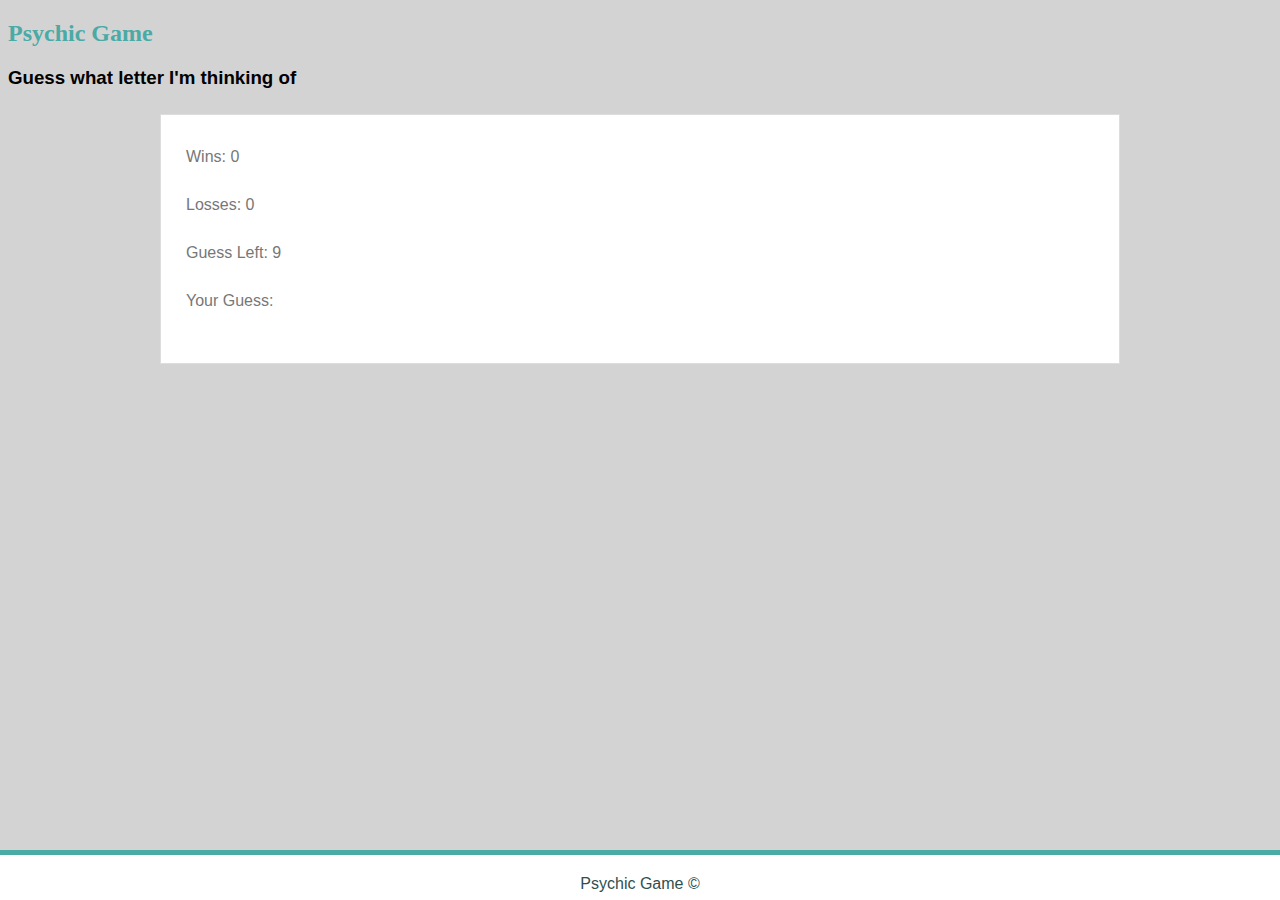
==== index.html @ 5ff03fac "phsychic game v1" ====
<!DOCTYPE html>
<html lang="en">
<head>
  <meta charset="UTF-8">
  <title>Psychic Game</title>

  <script src="https://cdnjs.cloudflare.com/ajax/libs/jquery/3.2.1/jquery.min.js"></script>

  <link rel="stylesheet" href="https://maxcdn.bootstrapcdn.com/bootstrap/3.3.6/css/bootstrap.min.css" integrity="sha384-1q8mTJOASx8j1Au+a5WDVnPi2lkFfwwEAa8hDDdjZlpLegxhjVME1fgjWPGmkzs7" crossorigin="anonymous">
  <link rel="stylesheet" type="text/css" href="css/style.css">
  <script src="css/scripts.js"></script>

</head>
<body id="target">


  <div class="jumbotron">

    <h2 class="text-center">Psychic Game</h2>
    <h3 class="text-center">Guess what letter I'm thinking of</h3>

    <section>
      <p id="wins">Wins: 0</p>
      <p id="losses">Losses: 0</p>
      <p id="guessLeft">Guess Left: 9</p>
      <p id="user">Your Guess: </p>
     
       
     </section>

  </div>


  





  <footer>
    Psychic Game &copy;
</footer>

</body>
</html>
---- css/style.css ----
* {
  box-sizing: border-box;
  /* background-image: url("images/shattered.png"); */
}

body {
 
  background: lightgrey;
  
  font-family: 'Arial', 'Helvetica Neue', Helvetica, sans-serif;
}


h1 {
  font-family: 'Georgia', Times, Times New Roman, serif;
  color: #4aaaa5;
  font-size: 20px;
}

h2 {
  font-family: 'Georgia', Times, Times New Roman, serif;
  color: #4aaaa5;
  font-size: 24px;
}


header {
  border-bottom: 1px solid #dddddd;
  color: #333;
  background:white;
}


/* header info */
#logo {
  background: #4aaaa5;
  color: white;
  padding: 20px 25px 20px 25px;
  float: left;
  height: 100%;

}

nav {
  text-align: center;
  text-decoration: none;
  width: 960px;
  margin: 0 auto;
  height: 75px;
  position: center;

}
  
  ul {
    list-style-type: none;
    margin: 0;
    padding: 0;
    float: right;
    overflow: hidden;
    color: #777777;
    position: relative;
  top: 50%;
  transform: translateY(-50%);
    
  }
  
  li{
    display: inline;
    color: #777777;
    height: 100%;
  }
  
  li a {
    text-align: center;
    color: #777777;
    padding: 10px 10px;
    text-decoration: none;
  }

  li a:hover {
    color: #4aaaa5;
  }

  .vline {
      border-right: 1px solid #777777;
      height: 50px;
  }
  

section {
  background: white;
  border: 1px solid #dddddd;
  color: #333;
  font-family: 'Arial', 'Helvetica Neue', Helvetica, sans-serif;
line-height: 200%;
padding: 10px 25px 30px 25px;
  color: black;
  width: 960px;
  margin: 0 auto;
  margin-top: 25px;
  overflow: hidden; 
  overflow: scroll;
  }

hr {
  border: 0;
height: 2px;
background: #ddd;

}

img {
  width: 200px;
}

.image {
padding: 15px 25px 0px 0px;
}
p {
  color: #777777;
}

 /* footer info */
footer {
  background: white;
  border-top: 5px solid #4aaaa5;
  color: darkslategray;
  height: 50px;
  position: fixed;
  left: 0;
  bottom: 0;
  width: 100%;
  text-align: center;
  padding: 20px;
  
}


/* contact page info */

input[type=text], select, textarea {
  width: 100%;
  padding: 12px;
  border: 1px solid #ccc;
  box-sizing: border-box;
  margin-top: 6px;
  margin-bottom: 16px;
  resize: vertical;
  font-size: 14px;
  font-family: 'Arial', 'Helvetica Neue', Helvetica, sans-serif;
  
}

input[type=submit] {
  background-color: #4aaaa5;
  color: white;
  padding: 12px 25px;
  border: none;
  cursor: pointer;
}

input[type=submit]:hover {
  background-color: #777777;
}


/* portfolio page info */
.row{
  width: 50%;
  
}

.block {
  position: relative;
  padding: 15px 25px 0px 0px;
  text-align: center;
  color: white;
  float: left;
}

.centered {
  position: absolute;
  top: 75%;
  left: 44.5%;
  transform: translate(-50%, -50%);
  background: #4aaaa5;
  width: 200px;
  padding: 3px 0px;
  font-family: 'Georgia', Times, Times New Roman, serif;
  font-size: 13px;
}

a {
  color: white;
  text-decoration: none;
}

a:hover {
  text-decoration: underline;
  color: #777777;
}

a:active {
  text-decoration: underline;
}



/* background info */
#bg {
  position: fixed; 
  top: -50%; 
  left: -50%; 
  width: 200%; 
  height: 200%;
  z-index: -1;
}
#bg img {
  position: absolute; 
  top: 0; 
  left: 0; 
  right: 0; 
  bottom: 0; 
  margin: auto; 
  min-width: 50%;
  min-height: 50%;
}





/* media queries   max width 980*/

@media only screen and (max-width: 980px) {
  body {
      /* background-color: lightblue; */
  }


  header {
    border-bottom: 1px solid #dddddd;
    color: #333;
    background:white; 
    margin: 0 auto;

  }

#logo {
  padding: 20px 25px 20px 25px;
  height: 100%;
}

nav {
  background: white;
  text-align: center;
  text-decoration: none;
  width: 100%;
  margin: 0 auto;
   margin: 0px 0px 0px 50px;
  height: 75px;
 
}
  
section {  
  width: 585px;
  margin: 0 auto;
  margin: 25px 0px 10px 50px;
  }

  ul {
    list-style-type: none;
    margin-left: 270px;
    padding: 0;
    float: left;
    color: #777777;
  }

/* portfolio page info */
.row{
  width: 100%;
  margin-left: 10%;
  margin-right: 10%;
}
  

}



/* media queries   max width 768*/
@media only screen and (max-width: 768px) {
  body {
      /* background-color: red; */
  }

  header {
    border-bottom: 1px solid #dddddd;
    color: #333;
    background:white; 
    width: 100%;
  }

  nav {
    background: white;
    text-align: center;
    text-decoration: none;
    width: 550px;
    margin: 0 auto;
    height: 75px;
    position: center;
   
  
  }
  #logo {
    background: #4aaaa5;
    color: white;
    /* display: inline; */
    padding: 20px 25px 20px 25px;
    margin-left: 0px;
    float: left;
    height: 100%;
  
  }


  section {
    background: white;
    border: 1px solid #dddddd;
    color: #333;
    font-family: 'Arial', 'Helvetica Neue', Helvetica, sans-serif;
  line-height: 200%;
    color: white;
    width: 550px;
    position: absolute;
    left: 50%;
    margin-left: -275px;
    }

    ul {
      list-style-type: none;
      margin: 0;
      padding: 0;
      float: right;
      overflow: hidden;
      color: #777777;
      position: relative;
    top: 50%;
    transform: translateY(-50%);
          }


          


}



@media only screen and (max-width: 640px) {
  body {
      /* background-color: green; */
  }


  section {
    background: white;
    border: 1px solid #dddddd;
    color: #333;
    font-family: 'Arial', 'Helvetica Neue', Helvetica, sans-serif;
  line-height: 200%;
  /* padding: 10px 25px 30px 25px; */
    color: white;
    width: 400px;
    /* margin: 0 auto;
    margin: 25px 0px 0px 20px; */
    position: absolute;
    left: 50%;
    margin-left: -200px;
    padding-bottom: 10px;
    
    } 

    .image {
      padding: 15px 0px 15px 0px;
      width: 100%;
    height: auto;
      }
      
  
      #logo {
        background: #4aaaa5;
        color: white;
        display: inline;
        padding: 20px 0px 20px 0px;
        text-align: center;
        width: 100%;
        overflow: auto;

      
      }
      
      nav {
        background: white;
        text-align: center;
        text-decoration: none;
        width: 600px;
        margin: 0 auto;
        height: 75px;
        position: center;
        overflow: auto;
      }


.block {

  padding: 15px 37px 0px 0px;
  text-align: center;
  color: white;
 margin-left: -15px;
}

img {

  width: 300px;
}   

.centered {
  position: absolute;
  top: 75%;
  left: 44.5%;
  transform: translate(-50%, -50%);
  background: #4aaaa5;
  width: 300px;
  padding: 3px 0px;
  font-family: 'Georgia', Times, Times New Roman, serif;
  font-size: 13px;
}



header {

  padding-bottom: 10px;
  height: 90px;
  background: white;
}


/* header info */
#logo {
  background: #4aaaa5;
  color: white;

  float: left;
  height: 46px;
  display: block;



}

nav {
  
  width: 100%;

  height: 80px;
  position: center;
  background: #4aaaa5;
  margin-bottom: 20px;
}


ul {
  list-style-type: none;
  background: white;
  overflow: hidden;
  color: #777777;
  float: left;
  padding-top: 11px;

  width: 100%;
  height: 60px;
  




}
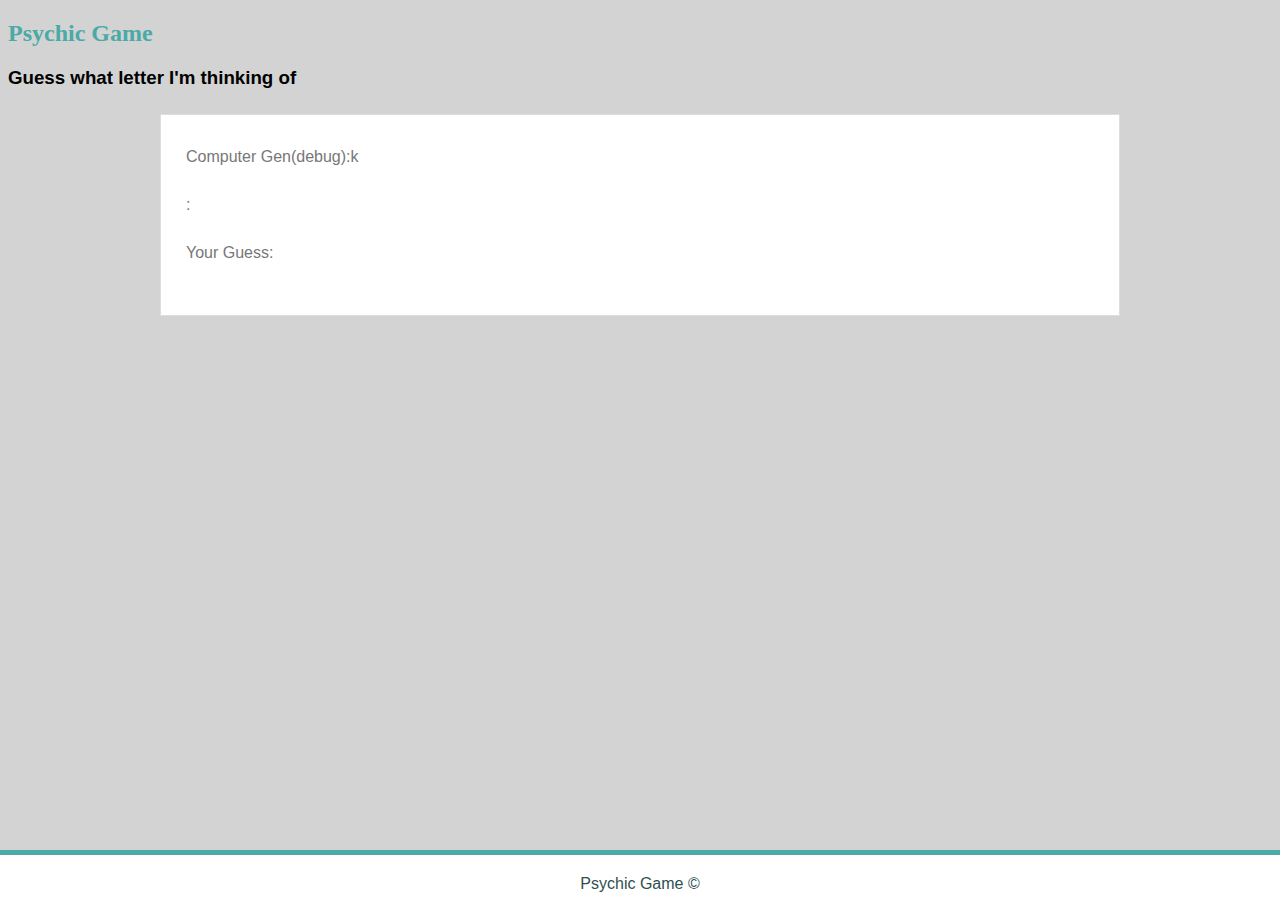
==== commit 3988759a: "friday version" ====
--- a/index.html
+++ b/index.html
@@ -20,16 +20,19 @@
     <h3 class="text-center">Guess what letter I'm thinking of</h3>
 
     <section>
-      <p id="wins">Wins: 0</p>
-      <p id="losses">Losses: 0</p>
-      <p id="guessLeft">Guess Left: 9</p>
-      <p id="user">Your Guess: </p>
+      <p class="computerRando">Computer Gen(debug):</p>
+      <!-- <p class="wins">Wins: 0</p>
+      <p class="losses">Losses: 0</p>
+      
+      <p class="guessField">Guess Left: </p> -->
      
-       
+      <p>: <strong id="winCounter"></strong></p>
+
+      <p class="user">Your Guess: </p>
+
+    
+    
      </section>
-
-  </div>
-
 
   
 
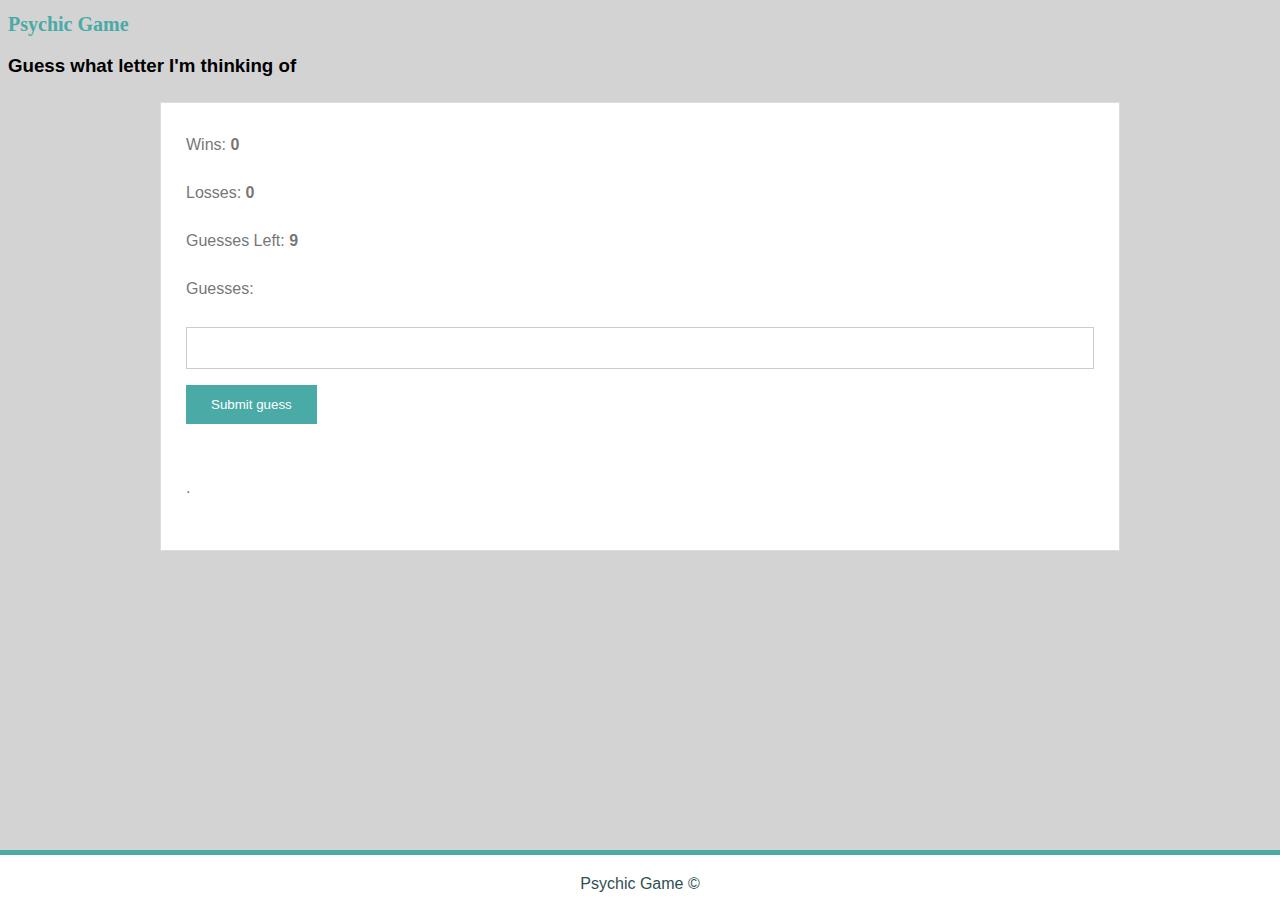
==== commit f97a6dcc: "new" ====
--- a/index.html
+++ b/index.html
@@ -16,26 +16,29 @@
 
   <div class="jumbotron">
 
-    <h2 class="text-center">Psychic Game</h2>
+    <h1 class="text-center">Psychic Game</h1>
     <h3 class="text-center">Guess what letter I'm thinking of</h3>
 
     <section>
-      <p class="computerRando">Computer Gen(debug):</p>
-      <!-- <p class="wins">Wins: 0</p>
-      <p class="losses">Losses: 0</p>
-      
-      <p class="guessField">Guess Left: </p> -->
-     
-      <p>: <strong id="winCounter"></strong></p>
+      <!-- <p class="computerRando">Computer Generated:</p> -->
+      <p>Wins: <strong class="win">0</strong></p>
+      <p>Losses: <strong class="loss">0</strong></p>
+  
+      <p>Guesses Left: <strong class="guessleft">9</strong></p>
+    
+  
+        <p>Guesses: <strong class="guessX"></strong></p>
 
-      <p class="user">Your Guess: </p>
+        <input type="text" id="guessField">
+        <input type="submit" value="Submit guess" id="submitguess">
 
-    
-    
+        <br><br>
+        <p id="winCounter">.</p>
+  
+        
      </section>
 
   
-
 
 
 
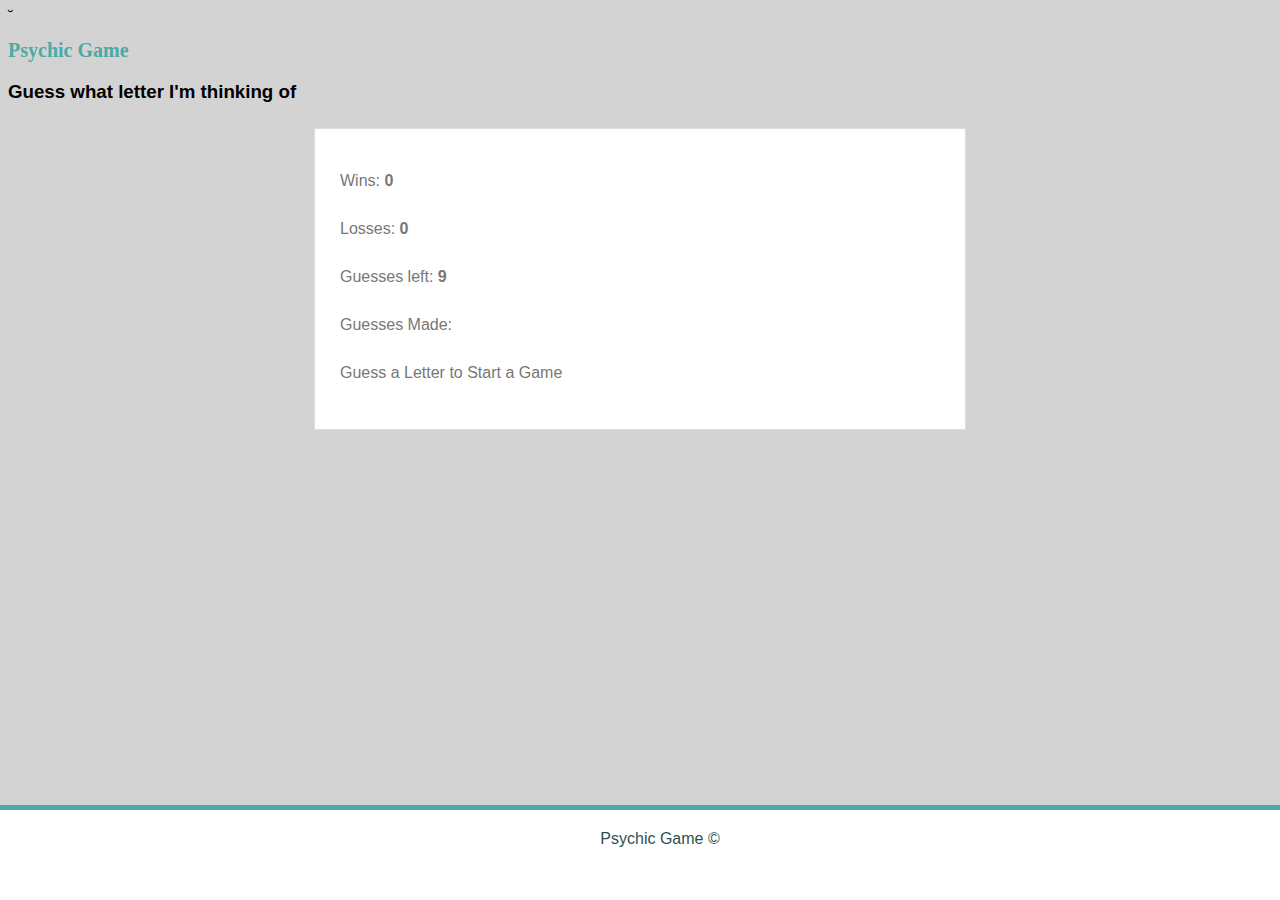
==== commit abbef446: "last version" ====
--- a/index.html
+++ b/index.html
@@ -8,44 +8,32 @@
 
   <link rel="stylesheet" href="https://maxcdn.bootstrapcdn.com/bootstrap/3.3.6/css/bootstrap.min.css" integrity="sha384-1q8mTJOASx8j1Au+a5WDVnPi2lkFfwwEAa8hDDdjZlpLegxhjVME1fgjWPGmkzs7" crossorigin="anonymous">
   <link rel="stylesheet" type="text/css" href="css/style.css">
-  <script src="css/scripts.js"></script>
+  <script src="css/scripts.js"></script>˘
+</head>
 
-</head>
-<body id="target">
+<body>
 
+    <div class="jumbotron">
 
-  <div class="jumbotron">
+        <h1 class="text-center">Psychic Game</h1>
+        <h3 class="text-center">Guess what letter I'm thinking of</h3>
 
-    <h1 class="text-center">Psychic Game</h1>
-    <h3 class="text-center">Guess what letter I'm thinking of</h3>
+        <section>
 
-    <section>
-      <!-- <p class="computerRando">Computer Generated:</p> -->
-      <p>Wins: <strong class="win">0</strong></p>
-      <p>Losses: <strong class="loss">0</strong></p>
-  
-      <p>Guesses Left: <strong class="guessleft">9</strong></p>
-    
-  
-        <p>Guesses: <strong class="guessX"></strong></p>
+            <p>Wins: <strong id="wins">0</strong> </p>
+            <p>Losses: <strong id="losses">0</strong></p>
+            <p>Guesses left: <strong id="guessesLeft">9</strong></p>
+            <p>Guesses Made: <strong id="guessesMade"></strong></p>
+            <p id="winCounter">Guess a Letter to Start a Game</p>
 
-        <input type="text" id="guessField">
-        <input type="submit" value="Submit guess" id="submitguess">
+        </section>
 
-        <br><br>
-        <p id="winCounter">.</p>
-  
-        
-     </section>
+    </div>
 
-  
+    <footer>
+        Psychic Game &copy;
+    </footer>
+</body>
 
+</html>
 
-
-
-  <footer>
-    Psychic Game &copy;
-</footer>
-
-</body>
-</html>
--- a/css/style.css
+++ b/css/style.css
@@ -1,9 +1,3 @@
-
-* {
-  box-sizing: border-box;
-  /* background-image: url("images/shattered.png"); */
-}
-
 body {
  
   background: lightgrey;
@@ -24,68 +18,6 @@
   font-size: 24px;
 }
 
-
-header {
-  border-bottom: 1px solid #dddddd;
-  color: #333;
-  background:white;
-}
-
-
-/* header info */
-#logo {
-  background: #4aaaa5;
-  color: white;
-  padding: 20px 25px 20px 25px;
-  float: left;
-  height: 100%;
-
-}
-
-nav {
-  text-align: center;
-  text-decoration: none;
-  width: 960px;
-  margin: 0 auto;
-  height: 75px;
-  position: center;
-
-}
-  
-  ul {
-    list-style-type: none;
-    margin: 0;
-    padding: 0;
-    float: right;
-    overflow: hidden;
-    color: #777777;
-    position: relative;
-  top: 50%;
-  transform: translateY(-50%);
-    
-  }
-  
-  li{
-    display: inline;
-    color: #777777;
-    height: 100%;
-  }
-  
-  li a {
-    text-align: center;
-    color: #777777;
-    padding: 10px 10px;
-    text-decoration: none;
-  }
-
-  li a:hover {
-    color: #4aaaa5;
-  }
-
-  .vline {
-      border-right: 1px solid #777777;
-      height: 50px;
-  }
   
 
 section {
@@ -94,30 +26,18 @@
   color: #333;
   font-family: 'Arial', 'Helvetica Neue', Helvetica, sans-serif;
 line-height: 200%;
-padding: 10px 25px 30px 25px;
+padding: 20px 25px 30px 25px;
   color: black;
-  width: 960px;
+  width: 600px;
+  height: 250px;
   margin: 0 auto;
   margin-top: 25px;
-  overflow: hidden; 
-  overflow: scroll;
   }
 
-hr {
-  border: 0;
-height: 2px;
-background: #ddd;
 
-}
-
-img {
-  width: 200px;
-}
-
-.image {
-padding: 15px 25px 0px 0px;
-}
 p {
+  font-family: 'Arial', 'Helvetica Neue', Helvetica, sans-serif;
+  font-size: 16px;
   color: #777777;
 }
 
@@ -133,361 +53,4 @@
   width: 100%;
   text-align: center;
   padding: 20px;
-  
 }
-
-
-/* contact page info */
-
-input[type=text], select, textarea {
-  width: 100%;
-  padding: 12px;
-  border: 1px solid #ccc;
-  box-sizing: border-box;
-  margin-top: 6px;
-  margin-bottom: 16px;
-  resize: vertical;
-  font-size: 14px;
-  font-family: 'Arial', 'Helvetica Neue', Helvetica, sans-serif;
-  
-}
-
-input[type=submit] {
-  background-color: #4aaaa5;
-  color: white;
-  padding: 12px 25px;
-  border: none;
-  cursor: pointer;
-}
-
-input[type=submit]:hover {
-  background-color: #777777;
-}
-
-
-/* portfolio page info */
-.row{
-  width: 50%;
-  
-}
-
-.block {
-  position: relative;
-  padding: 15px 25px 0px 0px;
-  text-align: center;
-  color: white;
-  float: left;
-}
-
-.centered {
-  position: absolute;
-  top: 75%;
-  left: 44.5%;
-  transform: translate(-50%, -50%);
-  background: #4aaaa5;
-  width: 200px;
-  padding: 3px 0px;
-  font-family: 'Georgia', Times, Times New Roman, serif;
-  font-size: 13px;
-}
-
-a {
-  color: white;
-  text-decoration: none;
-}
-
-a:hover {
-  text-decoration: underline;
-  color: #777777;
-}
-
-a:active {
-  text-decoration: underline;
-}
-
-
-
-/* background info */
-#bg {
-  position: fixed; 
-  top: -50%; 
-  left: -50%; 
-  width: 200%; 
-  height: 200%;
-  z-index: -1;
-}
-#bg img {
-  position: absolute; 
-  top: 0; 
-  left: 0; 
-  right: 0; 
-  bottom: 0; 
-  margin: auto; 
-  min-width: 50%;
-  min-height: 50%;
-}
-
-
-
-
-
-/* media queries   max width 980*/
-
-@media only screen and (max-width: 980px) {
-  body {
-      /* background-color: lightblue; */
-  }
-
-
-  header {
-    border-bottom: 1px solid #dddddd;
-    color: #333;
-    background:white; 
-    margin: 0 auto;
-
-  }
-
-#logo {
-  padding: 20px 25px 20px 25px;
-  height: 100%;
-}
-
-nav {
-  background: white;
-  text-align: center;
-  text-decoration: none;
-  width: 100%;
-  margin: 0 auto;
-   margin: 0px 0px 0px 50px;
-  height: 75px;
- 
-}
-  
-section {  
-  width: 585px;
-  margin: 0 auto;
-  margin: 25px 0px 10px 50px;
-  }
-
-  ul {
-    list-style-type: none;
-    margin-left: 270px;
-    padding: 0;
-    float: left;
-    color: #777777;
-  }
-
-/* portfolio page info */
-.row{
-  width: 100%;
-  margin-left: 10%;
-  margin-right: 10%;
-}
-  
-
-}
-
-
-
-/* media queries   max width 768*/
-@media only screen and (max-width: 768px) {
-  body {
-      /* background-color: red; */
-  }
-
-  header {
-    border-bottom: 1px solid #dddddd;
-    color: #333;
-    background:white; 
-    width: 100%;
-  }
-
-  nav {
-    background: white;
-    text-align: center;
-    text-decoration: none;
-    width: 550px;
-    margin: 0 auto;
-    height: 75px;
-    position: center;
-   
-  
-  }
-  #logo {
-    background: #4aaaa5;
-    color: white;
-    /* display: inline; */
-    padding: 20px 25px 20px 25px;
-    margin-left: 0px;
-    float: left;
-    height: 100%;
-  
-  }
-
-
-  section {
-    background: white;
-    border: 1px solid #dddddd;
-    color: #333;
-    font-family: 'Arial', 'Helvetica Neue', Helvetica, sans-serif;
-  line-height: 200%;
-    color: white;
-    width: 550px;
-    position: absolute;
-    left: 50%;
-    margin-left: -275px;
-    }
-
-    ul {
-      list-style-type: none;
-      margin: 0;
-      padding: 0;
-      float: right;
-      overflow: hidden;
-      color: #777777;
-      position: relative;
-    top: 50%;
-    transform: translateY(-50%);
-          }
-
-
-          
-
-
-}
-
-
-
-@media only screen and (max-width: 640px) {
-  body {
-      /* background-color: green; */
-  }
-
-
-  section {
-    background: white;
-    border: 1px solid #dddddd;
-    color: #333;
-    font-family: 'Arial', 'Helvetica Neue', Helvetica, sans-serif;
-  line-height: 200%;
-  /* padding: 10px 25px 30px 25px; */
-    color: white;
-    width: 400px;
-    /* margin: 0 auto;
-    margin: 25px 0px 0px 20px; */
-    position: absolute;
-    left: 50%;
-    margin-left: -200px;
-    padding-bottom: 10px;
-    
-    } 
-
-    .image {
-      padding: 15px 0px 15px 0px;
-      width: 100%;
-    height: auto;
-      }
-      
-  
-      #logo {
-        background: #4aaaa5;
-        color: white;
-        display: inline;
-        padding: 20px 0px 20px 0px;
-        text-align: center;
-        width: 100%;
-        overflow: auto;
-
-      
-      }
-      
-      nav {
-        background: white;
-        text-align: center;
-        text-decoration: none;
-        width: 600px;
-        margin: 0 auto;
-        height: 75px;
-        position: center;
-        overflow: auto;
-      }
-
-
-.block {
-
-  padding: 15px 37px 0px 0px;
-  text-align: center;
-  color: white;
- margin-left: -15px;
-}
-
-img {
-
-  width: 300px;
-}   
-
-.centered {
-  position: absolute;
-  top: 75%;
-  left: 44.5%;
-  transform: translate(-50%, -50%);
-  background: #4aaaa5;
-  width: 300px;
-  padding: 3px 0px;
-  font-family: 'Georgia', Times, Times New Roman, serif;
-  font-size: 13px;
-}
-
-
-
-header {
-
-  padding-bottom: 10px;
-  height: 90px;
-  background: white;
-}
-
-
-/* header info */
-#logo {
-  background: #4aaaa5;
-  color: white;
-
-  float: left;
-  height: 46px;
-  display: block;
-
-
-
-}
-
-nav {
-  
-  width: 100%;
-
-  height: 80px;
-  position: center;
-  background: #4aaaa5;
-  margin-bottom: 20px;
-}
-
-
-ul {
-  list-style-type: none;
-  background: white;
-  overflow: hidden;
-  color: #777777;
-  float: left;
-  padding-top: 11px;
-
-  width: 100%;
-  height: 60px;
-  
-
-
-
-
-}
-
-
-
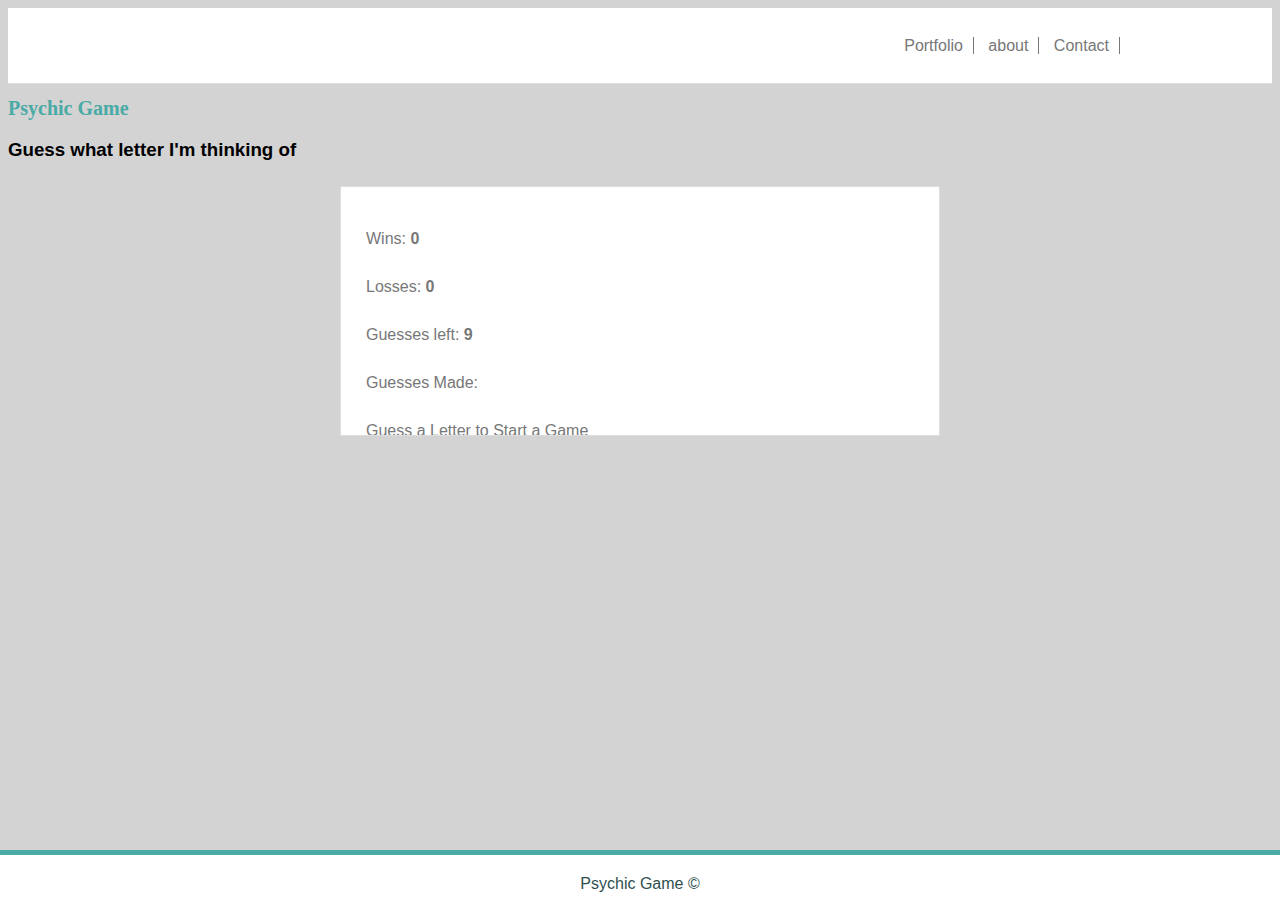
==== commit 92739c7f: "psychic update" ====
--- a/index.html
+++ b/index.html
@@ -7,11 +7,24 @@
   <script src="https://cdnjs.cloudflare.com/ajax/libs/jquery/3.2.1/jquery.min.js"></script>
 
   <link rel="stylesheet" href="https://maxcdn.bootstrapcdn.com/bootstrap/3.3.6/css/bootstrap.min.css" integrity="sha384-1q8mTJOASx8j1Au+a5WDVnPi2lkFfwwEAa8hDDdjZlpLegxhjVME1fgjWPGmkzs7" crossorigin="anonymous">
+  <link rel="stylesheet" type="text/css" href="css/style-2.css">
   <link rel="stylesheet" type="text/css" href="css/style.css">
-  <script src="css/scripts.js"></script>˘
+  <script src="css/scripts.js"></script>
+  
 </head>
 
 <body>
+    <header>
+        <nav>
+        <!-- <h1 id="logo">Chris Green</h1> -->
+        <ul>
+              <li class="vline"><a href="https://greench0.github.io/index.html">Portfolio</a></li>
+              <li class="vline"><a href="https://greench0.github.io/about.html">about</a></li>
+              <li class="vline"><a href="https://greench0.github.io/contact.html">Contact</a></li>
+            </ul>
+        </nav>
+        </header>
+
 
     <div class="jumbotron">
 
--- a/css/style-2.css
+++ b/css/style-2.css
@@ -0,0 +1,493 @@
+
+* {
+  box-sizing: border-box;
+  /* background-image: url("images/shattered.png"); */
+}
+
+body {
+ 
+  background: lightgrey;
+  
+  font-family: 'Arial', 'Helvetica Neue', Helvetica, sans-serif;
+}
+
+
+h1 {
+  font-family: 'Georgia', Times, Times New Roman, serif;
+  color: #4aaaa5;
+  font-size: 30px;
+}
+
+h2 {
+  font-family: 'Georgia', Times, Times New Roman, serif;
+  color: #4aaaa5;
+  font-size: 24px;
+}
+
+
+header {
+  border-bottom: 1px solid #dddddd;
+  color: #333;
+  background:white;
+}
+
+
+/* header info */
+#logo {
+  background: #4aaaa5;
+  color: white;
+  padding: 20px 25px 20px 25px;
+  float: left;
+  height: 100%;
+
+}
+
+nav {
+  text-align: center;
+  text-decoration: none;
+  width: 960px;
+  margin: 0 auto;
+  height: 75px;
+  position: center;
+
+}
+  
+  ul {
+    list-style-type: none;
+    margin: 0;
+    padding: 0;
+    float: right;
+    overflow: hidden;
+    color: #777777;
+    position: relative;
+  top: 50%;
+  transform: translateY(-50%);
+    
+  }
+  
+  li{
+    display: inline;
+    color: #777777;
+    height: 100%;
+  }
+  
+  li a {
+    text-align: center;
+    color: #777777;
+    padding: 10px 10px;
+    text-decoration: none;
+  }
+
+  li a:hover {
+    color: #4aaaa5;
+  }
+
+  .vline {
+      border-right: 1px solid #777777;
+      height: 50px;
+  }
+  
+
+section {
+  background: white;
+  border: 1px solid #dddddd;
+  color: #333;
+  font-family: 'Arial', 'Helvetica Neue', Helvetica, sans-serif;
+line-height: 200%;
+padding: 10px 25px 30px 25px;
+  color: white;
+  width: 960px;
+  margin: 0 auto;
+  margin-top: 25px;
+  overflow: hidden; 
+  overflow: scroll;
+  }
+
+hr {
+  border: 0;
+height: 2px;
+background: #ddd;
+
+}
+
+img {
+  width: 200px;
+}
+
+.image {
+padding: 15px 25px 0px 0px;
+}
+p {
+  color: #777777;
+}
+
+ /* footer info */
+footer {
+  background: #666666;
+  border-top: 5px solid #4aaaa5;
+  color: white;
+  height: 50px;
+  position: fixed;
+  left: 0;
+  bottom: 0;
+  width: 100%;
+  text-align: center;
+  padding: 20px;
+  
+}
+
+
+/* contact page info */
+
+input[type=text], select, textarea {
+  width: 100%;
+  padding: 12px;
+  border: 1px solid #ccc;
+  box-sizing: border-box;
+  margin-top: 6px;
+  margin-bottom: 16px;
+  resize: vertical;
+  font-size: 14px;
+  font-family: 'Arial', 'Helvetica Neue', Helvetica, sans-serif;
+  
+}
+
+input[type=submit] {
+  background-color: #4aaaa5;
+  color: white;
+  padding: 12px 25px;
+  border: none;
+  cursor: pointer;
+}
+
+input[type=submit]:hover {
+  background-color: #777777;
+}
+
+
+/* portfolio page info */
+.row{
+  width: 50%;
+  
+}
+
+.block {
+  position: relative;
+  padding: 15px 25px 0px 0px;
+  text-align: center;
+  color: white;
+  float: left;
+}
+
+.centered {
+  position: absolute;
+  top: 75%;
+  left: 44.5%;
+  transform: translate(-50%, -50%);
+  background: #4aaaa5;
+  width: 200px;
+  padding: 3px 0px;
+  font-family: 'Georgia', Times, Times New Roman, serif;
+  font-size: 13px;
+}
+
+a {
+  color: white;
+  text-decoration: none;
+}
+
+a:hover {
+  text-decoration: underline;
+  color: #777777;
+}
+
+a:active {
+  text-decoration: underline;
+}
+
+
+
+/* background info */
+#bg {
+  position: fixed; 
+  top: -50%; 
+  left: -50%; 
+  width: 200%; 
+  height: 200%;
+  z-index: -1;
+}
+#bg img {
+  position: absolute; 
+  top: 0; 
+  left: 0; 
+  right: 0; 
+  bottom: 0; 
+  margin: auto; 
+  min-width: 50%;
+  min-height: 50%;
+}
+
+
+
+
+
+/* media queries   max width 980*/
+
+@media only screen and (max-width: 980px) {
+  body {
+      /* background-color: lightblue; */
+  }
+
+
+  header {
+    border-bottom: 1px solid #dddddd;
+    color: #333;
+    background:white; 
+    margin: 0 auto;
+
+  }
+
+#logo {
+  padding: 20px 25px 20px 25px;
+  height: 100%;
+}
+
+nav {
+  background: white;
+  text-align: center;
+  text-decoration: none;
+  width: 100%;
+  margin: 0 auto;
+   margin: 0px 0px 0px 50px;
+  height: 75px;
+ 
+}
+  
+section {  
+  width: 585px;
+  margin: 0 auto;
+  margin: 25px 0px 10px 50px;
+  }
+
+  ul {
+    list-style-type: none;
+    margin-left: 270px;
+    padding: 0;
+    float: left;
+    color: #777777;
+  }
+
+/* portfolio page info */
+.row{
+  width: 100%;
+  margin-left: 10%;
+  margin-right: 10%;
+}
+  
+
+}
+
+
+
+/* media queries   max width 768*/
+@media only screen and (max-width: 768px) {
+  body {
+      /* background-color: red; */
+  }
+
+  header {
+    border-bottom: 1px solid #dddddd;
+    color: #333;
+    background:white; 
+    width: 100%;
+  }
+
+  nav {
+    background: white;
+    text-align: center;
+    text-decoration: none;
+    width: 550px;
+    margin: 0 auto;
+    height: 75px;
+    position: center;
+   
+  
+  }
+  #logo {
+    background: #4aaaa5;
+    color: white;
+    /* display: inline; */
+    padding: 20px 25px 20px 25px;
+    margin-left: 0px;
+    float: left;
+    height: 100%;
+  
+  }
+
+
+  section {
+    background: white;
+    border: 1px solid #dddddd;
+    color: #333;
+    font-family: 'Arial', 'Helvetica Neue', Helvetica, sans-serif;
+  line-height: 200%;
+    color: white;
+    width: 550px;
+    position: absolute;
+    left: 50%;
+    margin-left: -275px;
+    }
+
+    ul {
+      list-style-type: none;
+      margin: 0;
+      padding: 0;
+      float: right;
+      overflow: hidden;
+      color: #777777;
+      position: relative;
+    top: 50%;
+    transform: translateY(-50%);
+          }
+
+
+          
+
+
+}
+
+
+
+@media only screen and (max-width: 640px) {
+  body {
+      /* background-color: green; */
+  }
+
+
+  section {
+    background: white;
+    border: 1px solid #dddddd;
+    color: #333;
+    font-family: 'Arial', 'Helvetica Neue', Helvetica, sans-serif;
+  line-height: 200%;
+  /* padding: 10px 25px 30px 25px; */
+    color: white;
+    width: 400px;
+    /* margin: 0 auto;
+    margin: 25px 0px 0px 20px; */
+    position: absolute;
+    left: 50%;
+    margin-left: -200px;
+    padding-bottom: 10px;
+    
+    } 
+
+    .image {
+      padding: 15px 0px 15px 0px;
+      width: 100%;
+    height: auto;
+      }
+      
+  
+      #logo {
+        background: #4aaaa5;
+        color: white;
+        display: inline;
+        padding: 20px 0px 20px 0px;
+        text-align: center;
+        width: 100%;
+        overflow: auto;
+
+      
+      }
+      
+      nav {
+        background: white;
+        text-align: center;
+        text-decoration: none;
+        width: 600px;
+        margin: 0 auto;
+        height: 75px;
+        position: center;
+        overflow: auto;
+      }
+
+
+.block {
+
+  padding: 15px 37px 0px 0px;
+  text-align: center;
+  color: white;
+ margin-left: -15px;
+}
+
+img {
+
+  width: 300px;
+}   
+
+.centered {
+  position: absolute;
+  top: 75%;
+  left: 44.5%;
+  transform: translate(-50%, -50%);
+  background: #4aaaa5;
+  width: 300px;
+  padding: 3px 0px;
+  font-family: 'Georgia', Times, Times New Roman, serif;
+  font-size: 13px;
+}
+
+
+
+header {
+
+  padding-bottom: 10px;
+  height: 90px;
+  background: white;
+}
+
+
+/* header info */
+#logo {
+  background: #4aaaa5;
+  color: white;
+
+  float: left;
+  height: 46px;
+  display: block;
+
+
+
+}
+
+nav {
+  
+  width: 100%;
+
+  height: 80px;
+  position: center;
+  background: #4aaaa5;
+  margin-bottom: 20px;
+}
+
+
+ul {
+  list-style-type: none;
+  background: white;
+  overflow: hidden;
+  color: #777777;
+  float: left;
+  padding-top: 11px;
+
+  width: 100%;
+  height: 60px;
+  
+
+
+
+
+}
+
+
+
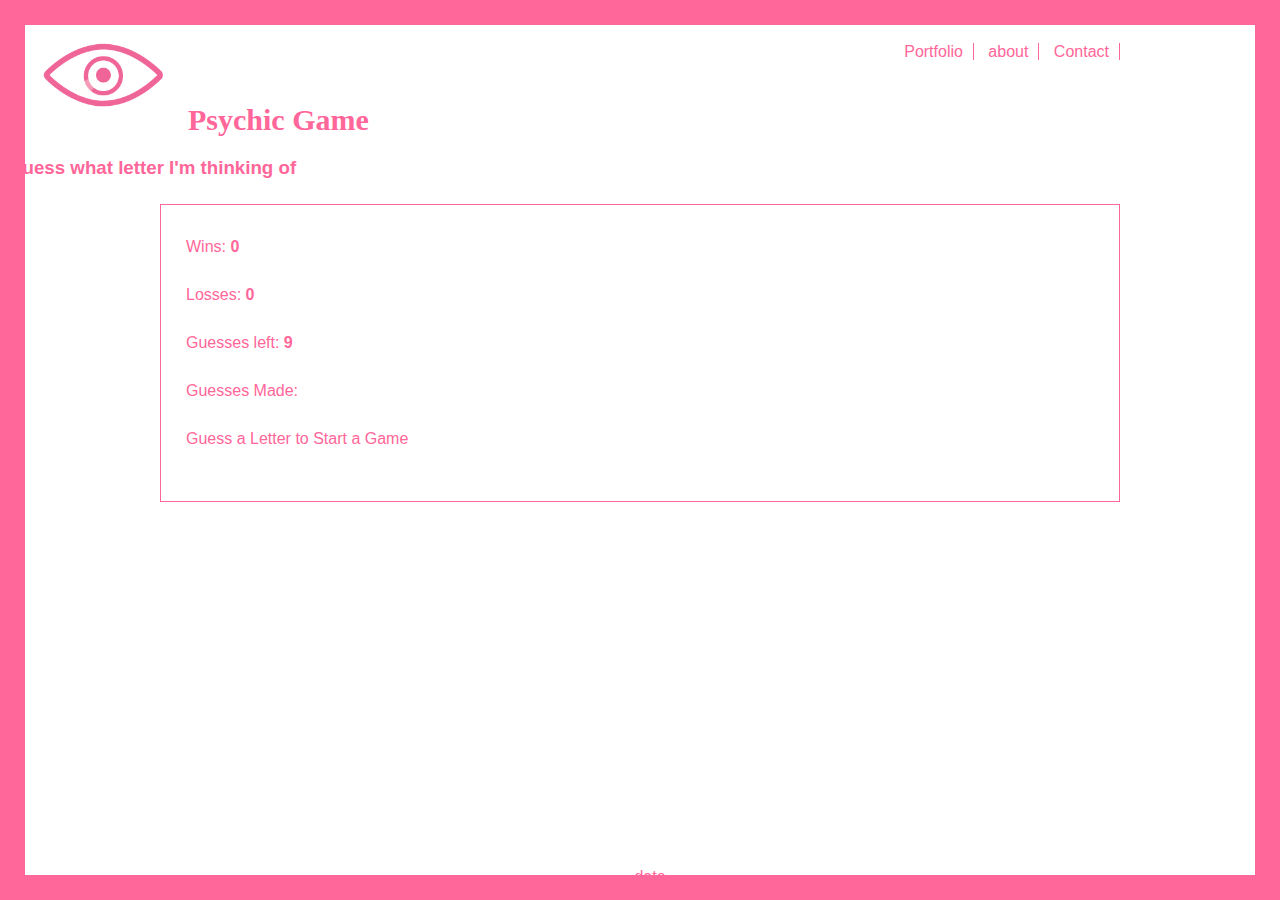
==== commit bff44d96: "new color update" ====
--- a/index.html
+++ b/index.html
@@ -7,16 +7,23 @@
   <script src="https://cdnjs.cloudflare.com/ajax/libs/jquery/3.2.1/jquery.min.js"></script>
 
   <link rel="stylesheet" href="https://maxcdn.bootstrapcdn.com/bootstrap/3.3.6/css/bootstrap.min.css" integrity="sha384-1q8mTJOASx8j1Au+a5WDVnPi2lkFfwwEAa8hDDdjZlpLegxhjVME1fgjWPGmkzs7" crossorigin="anonymous">
-  <link rel="stylesheet" type="text/css" href="css/style-2.css">
+  <!-- <link rel="stylesheet" type="text/css" href="css/style-2.css"> -->
   <link rel="stylesheet" type="text/css" href="css/style.css">
   <script src="css/scripts.js"></script>
   
 </head>
 
 <body>
+
     <header>
+            <div id="logo">
+                    <img src="css/eye.png" alt="eye" style="width:120px">
+                </div>
+
         <nav>
         <!-- <h1 id="logo">Chris Green</h1> -->
+        
+
         <ul>
               <li class="vline"><a href="https://greench0.github.io/index.html">Portfolio</a></li>
               <li class="vline"><a href="https://greench0.github.io/about.html">about</a></li>
@@ -28,9 +35,11 @@
 
     <div class="jumbotron">
 
-        <h1 class="text-center">Psychic Game</h1>
-        <h3 class="text-center">Guess what letter I'm thinking of</h3>
-
+        <div class="text-center">
+        <h1 style="color:#ff6699">Psychic Game</h1>
+        <h3 style="color:#ff6699">Guess what letter I'm thinking of</h3>
+    </div>
+    
         <section>
 
             <p>Wins: <strong id="wins">0</strong> </p>
@@ -44,8 +53,15 @@
     </div>
 
     <footer>
-        Psychic Game &copy;
+        
+        <p id="year">date</p>
+        <p class="year">Guess a Letter to Start a Game</p>
     </footer>
+
+    <div id="left"></div>
+    <div id="right"></div>
+    <div id="top"></div>
+    <div id="bottom"></div>
 </body>
 
 </html>
--- a/css/style-2.css
+++ b/css/style-2.css
@@ -6,21 +6,38 @@
 
 body {
  
-  background: lightgrey;
-  
+  background: white;
   font-family: 'Arial', 'Helvetica Neue', Helvetica, sans-serif;
 }
 
+#top, #bottom, #left, #right {
+	background: #3333cc;
+	position: fixed;
+	}
+	#left, #right {
+		top: 0; bottom: 0;
+		width: 20px;
+		}
+		#left { left: 0; }
+		#right { right: 0; }
+		
+	#top, #bottom {
+		left: 0; right: 0;
+		height: 20px;
+		}
+		#top { top: 0; }
+    #bottom { bottom: 0; }
+    
 
 h1 {
   font-family: 'Georgia', Times, Times New Roman, serif;
-  color: #4aaaa5;
+  color: #3333cc;
   font-size: 30px;
 }
 
 h2 {
   font-family: 'Georgia', Times, Times New Roman, serif;
-  color: #4aaaa5;
+  color: #3333cc;
   font-size: 24px;
 }
 
@@ -34,7 +51,7 @@
 
 /* header info */
 #logo {
-  background: #4aaaa5;
+  background: #3333cc;
   color: white;
   padding: 20px 25px 20px 25px;
   float: left;
@@ -49,6 +66,7 @@
   margin: 0 auto;
   height: 75px;
   position: center;
+ 
 
 }
   
@@ -56,9 +74,10 @@
     list-style-type: none;
     margin: 0;
     padding: 0;
+    padding-top: 12px;
     float: right;
     overflow: hidden;
-    color: #777777;
+    color: #3333cc;
     position: relative;
   top: 50%;
   transform: translateY(-50%);
@@ -67,30 +86,30 @@
   
   li{
     display: inline;
-    color: #777777;
+    color: ;
     height: 100%;
   }
   
   li a {
     text-align: center;
-    color: #777777;
+    color: #3333cc;
     padding: 10px 10px;
     text-decoration: none;
   }
 
   li a:hover {
-    color: #4aaaa5;
+    color: #777777;
   }
 
   .vline {
-      border-right: 1px solid #777777;
+      border-right: 1px solid #3333cc;
       height: 50px;
   }
   
 
 section {
   background: white;
-  border: 1px solid #dddddd;
+  /* border: 1px solid #dddddd; */
   color: #333;
   font-family: 'Arial', 'Helvetica Neue', Helvetica, sans-serif;
 line-height: 200%;
@@ -106,7 +125,7 @@
 hr {
   border: 0;
 height: 2px;
-background: #ddd;
+background: #3333cc;
 
 }
 
@@ -118,21 +137,21 @@
 padding: 15px 25px 0px 0px;
 }
 p {
-  color: #777777;
+  color: #3333cc;
 }
 
  /* footer info */
 footer {
-  background: #666666;
-  border-top: 5px solid #4aaaa5;
-  color: white;
-  height: 50px;
+  background: white;
+  /* border-top: 2px solid #3333cc; */
+  color: #3333cc;
+  height: 55px;
   position: fixed;
   left: 0;
   bottom: 0;
   width: 100%;
   text-align: center;
-  padding: 20px;
+  padding: 12px 0 0 20px;
   
 }
 
@@ -153,7 +172,7 @@
 }
 
 input[type=submit] {
-  background-color: #4aaaa5;
+  background-color: #3333cc;
   color: white;
   padding: 12px 25px;
   border: none;
@@ -184,7 +203,7 @@
   top: 75%;
   left: 44.5%;
   transform: translate(-50%, -50%);
-  background: #4aaaa5;
+  background: #3333cc;
   width: 200px;
   padding: 3px 0px;
   font-family: 'Georgia', Times, Times New Roman, serif;
@@ -192,7 +211,7 @@
 }
 
 a {
-  color: white;
+  color:#3333cc;
   text-decoration: none;
 }
 
@@ -274,7 +293,7 @@
     margin-left: 270px;
     padding: 0;
     float: left;
-    color: #777777;
+    color: #3333cc;
   }
 
 /* portfolio page info */
@@ -314,7 +333,7 @@
   
   }
   #logo {
-    background: #4aaaa5;
+    background: #3333cc;
     color: white;
     /* display: inline; */
     padding: 20px 25px 20px 25px;
@@ -390,7 +409,7 @@
       
   
       #logo {
-        background: #4aaaa5;
+        background: #3333cc;
         color: white;
         display: inline;
         padding: 20px 0px 20px 0px;
@@ -431,7 +450,7 @@
   top: 75%;
   left: 44.5%;
   transform: translate(-50%, -50%);
-  background: #4aaaa5;
+  background: #3333cc;
   width: 300px;
   padding: 3px 0px;
   font-family: 'Georgia', Times, Times New Roman, serif;
@@ -450,7 +469,7 @@
 
 /* header info */
 #logo {
-  background: #4aaaa5;
+  background: #3333cc;
   color: white;
 
   float: left;
@@ -467,7 +486,7 @@
 
   height: 80px;
   position: center;
-  background: #4aaaa5;
+  background: #3333cc;
   margin-bottom: 20px;
 }
 
@@ -482,12 +501,24 @@
 
   width: 100%;
   height: 60px;
-  
-
-
-
-
-}
-
-
-
+
+}
+
+#top, #bottom, #left, #right {
+	background: none;
+	position: fixed;
+	}
+	#left, #right {
+		top: 0; bottom: 0;
+		width: 18px;
+		}
+		#left { left: 0; }
+		#right { right: 0; }
+		
+	#top, #bottom {
+		left: 0; right: 0;
+		height: 18px;
+		}
+		#top { top: 0; }
+    #bottom { bottom: 0; }
+
--- a/css/style.css
+++ b/css/style.css
@@ -1,56 +1,529 @@
+
+* {
+  box-sizing: border-box;
+  /* background-image: url("images/shattered.png"); */
+}
+
 body {
  
-  background: lightgrey;
-  
+  background: none;
   font-family: 'Arial', 'Helvetica Neue', Helvetica, sans-serif;
 }
 
+#top, #bottom, #left, #right {
+	background: #ff6699;
+	position: fixed;
+	}
+	#left, #right {
+		top: 0; bottom: 0;
+		width: 25px;
+		}
+		#left { left: 0; }
+		#right { right: 0; }
+		
+	#top, #bottom {
+		left: 0; right: 0;
+		height: 25px;
+		}
+		#top { top: 0; }
+    #bottom { bottom: 0; }
+    
+.jumbotron {
+  background:none;
+}   
 
 h1 {
   font-family: 'Georgia', Times, Times New Roman, serif;
-  color: #4aaaa5;
-  font-size: 20px;
+  color: #ff6699;
+  font-size: 30px;
 }
 
 h2 {
   font-family: 'Georgia', Times, Times New Roman, serif;
-  color: #4aaaa5;
+  color: #ff6699;
   font-size: 24px;
 }
 
+
+header {
+  /* border-bottom: 1px solid #dddddd; */
+  color: #333;
+  background:white;
+}
+
+
+/* header info */
+#logo {
+  /* background: #ff6699; */
+  color: white;
+  padding: 35px 25px 20px 35px;
+  float: left;
+ 
+
+}
+
+nav {
+  text-align: center;
+  text-decoration: none;
+  width: 960px;
+  margin: 0 auto;
+  height: 75px;
+  position: center;
+ 
+
+}
+  
+  ul {
+    list-style-type: none;
+    margin: 0;
+    padding: 0;
+    padding-top: 12px;
+    float: right;
+    overflow: hidden;
+    color: #ff6699;
+    position: relative;
+  top: 50%;
+  transform: translateY(-50%);
+    
+  }
+  
+  li{
+    display: inline;
+    color: ;
+    height: 100%;
+  }
+  
+  li a {
+    text-align: center;
+    color: #ff6699;
+    padding: 10px 10px;
+    text-decoration: none;
+  }
+
+  li a:hover {
+    color: #777777;
+  }
+
+  .vline {
+      border-right: 1px solid #ff6699;
+      height: 50px;
+  }
   
 
 section {
+  border: 1px solid #ff6699;
+
   background: white;
-  border: 1px solid #dddddd;
+  /* border: 1px solid #dddddd; */
   color: #333;
   font-family: 'Arial', 'Helvetica Neue', Helvetica, sans-serif;
 line-height: 200%;
-padding: 20px 25px 30px 25px;
-  color: black;
-  width: 600px;
-  height: 250px;
+padding: 10px 25px 30px 25px;
+  color: white;
+  width: 960px;
   margin: 0 auto;
   margin-top: 25px;
-  }
-
-
+  overflow: hidden; 
+  overflow: scroll;
+  }
+
+hr {
+  border: 0;
+height: 2px;
+background: #ff6699;
+
+}
+
+img {
+  width: 200px;
+}
+
+.image {
+padding: 15px 25px 0px 0px;
+}
 p {
-  font-family: 'Arial', 'Helvetica Neue', Helvetica, sans-serif;
-  font-size: 16px;
-  color: #777777;
+  color: #ff6699;
 }
 
  /* footer info */
 footer {
   background: white;
-  border-top: 5px solid #4aaaa5;
-  color: darkslategray;
-  height: 50px;
+  /* border-top: 2px solid #ff6699; */
+  color: #ff6699;
+  height: 55px;
   position: fixed;
   left: 0;
   bottom: 0;
   width: 100%;
   text-align: center;
-  padding: 20px;
-}
+  padding: 7px 0 0 20px;
+  
+}
+
+
+/* contact page info */
+
+input[type=text], select, textarea {
+  width: 100%;
+  padding: 12px;
+  border: 1px solid #ccc;
+  box-sizing: border-box;
+  margin-top: 6px;
+  margin-bottom: 16px;
+  resize: vertical;
+  font-size: 14px;
+  font-family: 'Arial', 'Helvetica Neue', Helvetica, sans-serif;
+  
+}
+
+input[type=submit] {
+  background-color: #ff6699;
+  color: white;
+  padding: 12px 25px;
+  border: none;
+  cursor: pointer;
+}
+
+input[type=submit]:hover {
+  background-color: #777777;
+}
+
+
+/* portfolio page info */
+.row{
+  width: 50%;
+  
+}
+
+.block {
+  position: relative;
+  padding: 15px 25px 0px 0px;
+  text-align: center;
+  color: white;
+  float: left;
+}
+
+.centered {
+  position: absolute;
+  top: 75%;
+  left: 44.5%;
+  transform: translate(-50%, -50%);
+  background: #ff6699;
+  width: 200px;
+  padding: 3px 0px;
+  font-family: 'Georgia', Times, Times New Roman, serif;
+  font-size: 13px;
+}
+
+a {
+  color:#ff6699;
+  text-decoration: none;
+}
+
+a:hover {
+  text-decoration: underline;
+  color: #777777;
+}
+
+a:active {
+  text-decoration: underline;
+}
+
+
+
+/* background info */
+#bg {
+  position: fixed; 
+  top: -50%; 
+  left: -50%; 
+  width: 200%; 
+  height: 200%;
+  z-index: -1;
+}
+#bg img {
+  position: absolute; 
+  top: 0; 
+  left: 0; 
+  right: 0; 
+  bottom: 0; 
+  margin: auto; 
+  min-width: 50%;
+  min-height: 50%;
+}
+
+
+
+
+
+/* media queries   max width 980*/
+
+@media only screen and (max-width: 980px) {
+  body {
+      /* background-color: lightblue; */
+  }
+
+
+  header {
+    border-bottom: 1px solid #dddddd;
+    color: #333;
+    background:white; 
+    margin: 0 auto;
+
+  }
+
+#logo {
+  padding: 20px 25px 20px 25px;
+  height: 100%;
+}
+
+nav {
+  background: white;
+  text-align: center;
+  text-decoration: none;
+  width: 100%;
+  margin: 0 auto;
+   margin: 0px 0px 0px 50px;
+  height: 75px;
+ 
+}
+  
+section {  
+  width: 585px;
+  margin: 0 auto;
+  margin: 25px 0px 10px 50px;
+  }
+
+  ul {
+    list-style-type: none;
+    margin-left: 270px;
+    padding: 0;
+    float: left;
+    color: #ff6699;
+  }
+
+/* portfolio page info */
+.row{
+  width: 100%;
+  margin-left: 10%;
+  margin-right: 10%;
+}
+  
+
+}
+
+
+
+/* media queries   max width 768*/
+@media only screen and (max-width: 768px) {
+  body {
+      /* background-color: red; */
+  }
+
+  header {
+    border-bottom: 1px solid #dddddd;
+    color: #333;
+    background:white; 
+    width: 100%;
+  }
+
+  nav {
+    background: white;
+    text-align: center;
+    text-decoration: none;
+    width: 550px;
+    margin: 0 auto;
+    height: 75px;
+    position: center;
+   
+  
+  }
+  #logo {
+    background: #ff6699;
+    color: white;
+    /* display: inline; */
+    padding: 20px 25px 20px 25px;
+    margin-left: 0px;
+    float: left;
+    height: 100%;
+  
+  }
+
+
+  section {
+    background: white;
+    border: 1px solid #dddddd;
+    color: #333;
+    font-family: 'Arial', 'Helvetica Neue', Helvetica, sans-serif;
+  line-height: 200%;
+    color: white;
+    width: 550px;
+    position: absolute;
+    left: 50%;
+    margin-left: -275px;
+    }
+
+    ul {
+      list-style-type: none;
+      margin: 0;
+      padding: 0;
+      float: right;
+      overflow: hidden;
+      color: #777777;
+      position: relative;
+    top: 50%;
+    transform: translateY(-50%);
+          }
+
+
+          
+
+
+}
+
+
+
+@media only screen and (max-width: 640px) {
+  body {
+      /* background-color: green; */
+  }
+
+
+  section {
+    background: white;
+    border: 1px solid #dddddd;
+    color: #333;
+    font-family: 'Arial', 'Helvetica Neue', Helvetica, sans-serif;
+  line-height: 200%;
+  /* padding: 10px 25px 30px 25px; */
+    color: white;
+    width: 400px;
+    /* margin: 0 auto;
+    margin: 25px 0px 0px 20px; */
+    position: absolute;
+    left: 50%;
+    margin-left: -200px;
+    padding-bottom: 10px;
+    
+    } 
+
+    .image {
+      padding: 15px 0px 15px 0px;
+      width: 100%;
+    height: auto;
+      }
+      
+  
+      #logo {
+        background: #ff6699;
+        color: white;
+        display: inline;
+        padding: 20px 0px 20px 0px;
+        text-align: center;
+        width: 100%;
+        overflow: auto;
+
+      
+      }
+      
+      nav {
+        background: white;
+        text-align: center;
+        text-decoration: none;
+        width: 600px;
+        margin: 0 auto;
+        height: 75px;
+        position: center;
+        overflow: auto;
+      }
+
+
+.block {
+
+  padding: 15px 37px 0px 0px;
+  text-align: center;
+  color: white;
+ margin-left: -15px;
+}
+
+img {
+
+  width: 300px;
+}   
+
+.centered {
+  position: absolute;
+  top: 75%;
+  left: 44.5%;
+  transform: translate(-50%, -50%);
+  background: #ff6699;
+  width: 300px;
+  padding: 3px 0px;
+  font-family: 'Georgia', Times, Times New Roman, serif;
+  font-size: 13px;
+}
+
+
+
+header {
+
+  padding-bottom: 10px;
+  height: 90px;
+  background: white;
+}
+
+
+/* header info */
+#logo {
+  background: #ff6699;
+  color: white;
+
+  float: left;
+  height: 46px;
+  display: block;
+
+
+
+}
+
+nav {
+  
+  width: 100%;
+
+  height: 80px;
+  position: center;
+  background: #ff6699;
+  margin-bottom: 20px;
+}
+
+
+ul {
+  list-style-type: none;
+  background: white;
+  overflow: hidden;
+  color: #777777;
+  float: left;
+  padding-top: 11px;
+
+  width: 100%;
+  height: 60px;
+
+}
+
+#top, #bottom, #left, #right {
+	background: none;
+	position: fixed;
+	}
+	#left, #right {
+		top: 0; bottom: 0;
+		width: 18px;
+		}
+		#left { left: 0; }
+		#right { right: 0; }
+		
+	#top, #bottom {
+		left: 0; right: 0;
+		height: 18px;
+		}
+		#top { top: 0; }
+    #bottom { bottom: 0; }
+
